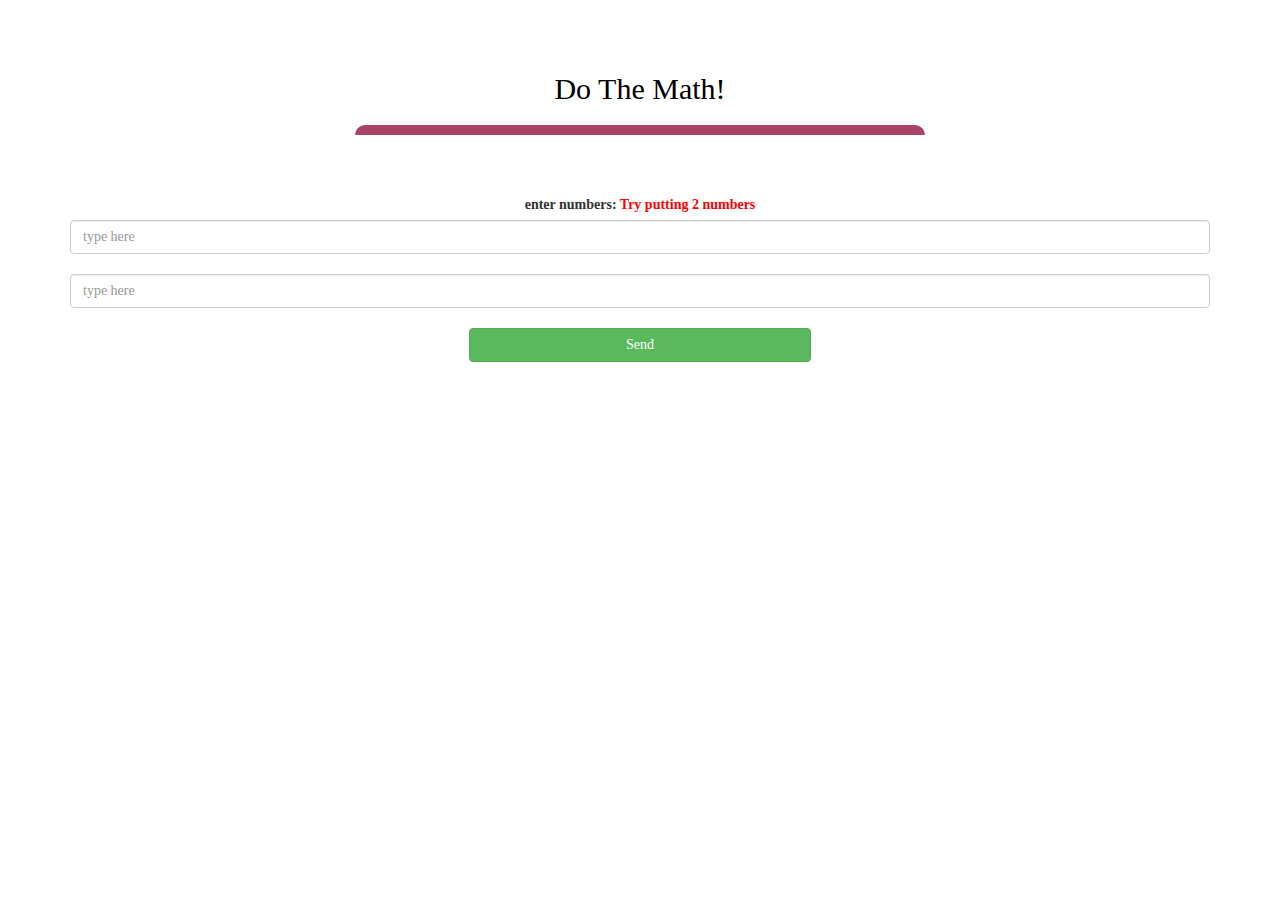
==== game_page.html @ 535a84d5 "Add files via upload" ====
<!DOCTYPE html>
<html>
<head>
	<title>Math Game</title>

<meta name="viewport" content="width=device-width, initial-scale=1">
<link rel="stylesheet" href="https://maxcdn.bootstrapcdn.com/bootstrap/3.4.0/css/bootstrap.min.css">
<script src="https://ajax.googleapis.com/ajax/libs/jquery/3.4.1/jquery.min.js"></script>
<script src="https://maxcdn.bootstrapcdn.com/bootstrap/3.4.0/js/bootstrap.min.js"></script>

<link rel="stylesheet" type="text/css" href="game.css">
</head>
<body>
<h4 id="player1_name"></h4> <span id="player1_score"></span>
<br>
<h4 id="player2_name"></h4> <span id="player2_score"></span>

<div class="container">
	<center>
		<h2 style="color: rgb(0, 0, 0);">Do The Math!</h2>
<h3 id="player_question"></h3>
<h3 id="player_answer"></h3>
<div id="output" class="col-lg-6"></div>

		<br>
		<br>

		<label>enter numbers: <b style="color: red">Try putting 2 numbers</b></label>
<input type="number" id="n1" class="form-control" placeholder="type here">
		<br>
		<input type="number" id="n2" class="form-control" placeholder="type here">
		<br>

<button onclick="send()" class="btn btn-success" style="width: 30%;">Send</button>
	</center>
</div>

<script src="game_page.js"></script>
</body>
</html>
---- game.css ----
body
{
background-image:url("https://t3.ftcdn.net/jpg/02/85/48/82/360_F_285488214_EfavCa6EBdUomtsM7648knFasicIISwM.jpg") ;
font-family: cursive;
background-size: cover;
}

	.login_div1 , .login_div2
	{
		background: plum;
		padding: 10px;
		float: none;
		border-radius: 15px;
	}


#player1_name , #player2_name
{
	display: inline-block;
	margin-left: 20px;
}
#word
{
	width: 60%;
}
#word_display
{
	letter-spacing: 5px;
}
#output
{
background: white;
border-radius: 10px;
border-top: 10px solid #AA4465;
padding: 10px;
float: none;
text-align: left;
}
h1{
	color: rgb(0, 0, 0);
font-size: 35px;
}
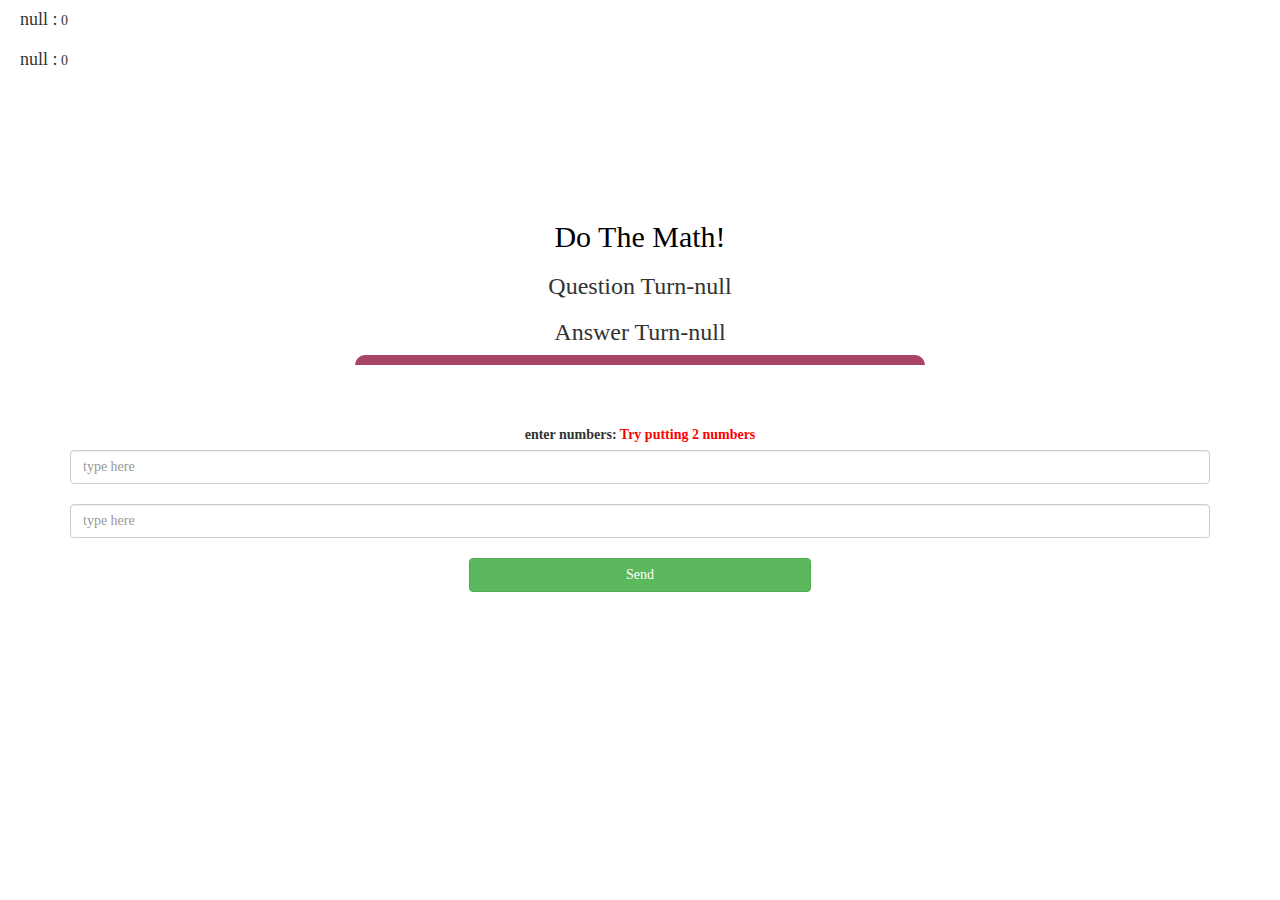
==== commit 51debd0c: "Add files via upload" ====
--- a/game_page.html
+++ b/game_page.html
@@ -17,6 +17,12 @@
 
 <div class="container">
 	<center>
+		<br>
+		<br>
+		<br>
+		<br>
+		<br>
+		<br>
 		<h2 style="color: rgb(0, 0, 0);">Do The Math!</h2>
 <h3 id="player_question"></h3>
 <h3 id="player_answer"></h3>
